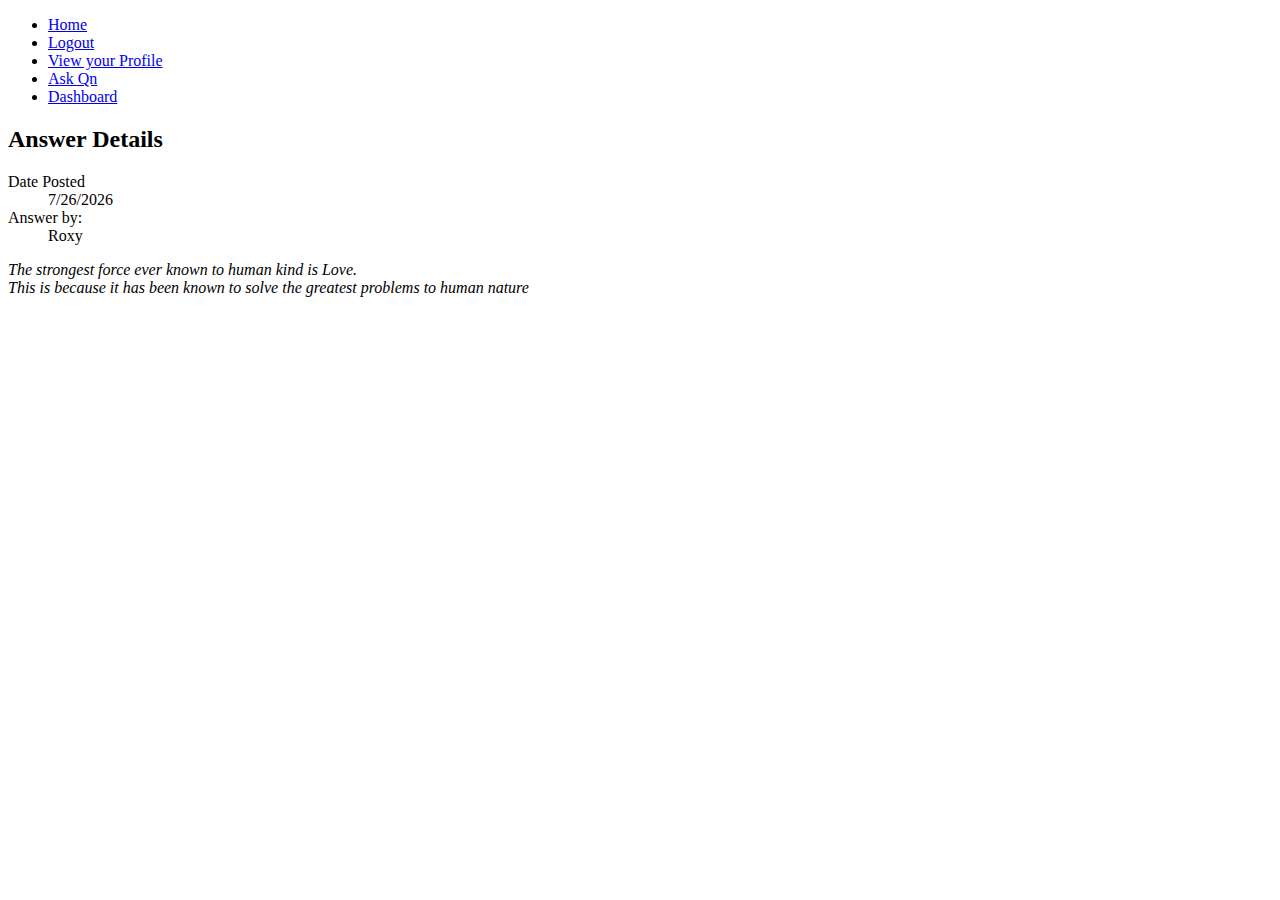
==== UI/answer.html @ ea36a113 "Add navigation bar" ====
<!DOCTYPE html>
<html lang="en">
<head>
    <meta charset="UTF-8">
    <meta name="viewport" content="width=device-width, initial-scale=1.0">
    <meta http-equiv="X-UA-Compatible" content="ie=edge">
    <title>Stackoverflow-Lite</title>
</head>
<body>
    <header id="header">
        <div id="navbar">
            <ul>
                <li> <a href="../index.html">Home</a></li>
                <li><a href="../index.html">Logout</a></li>
                <li><a href="UI/profile.html">View your Profile</a></li>
                <li><a href="UI/postquestion.html">Ask Qn</a></li>
                <li><a href="UI/dashboard.html">Dashboard</a></li>
            </ul>
        </div>
    </header>

    <div id="body">
        <dl class="answer">
            <h2>Answer Details </h2>
            <dt>Date Posted</dt> <dd><script> document.write(new Date().toLocaleDateString()); </script></dd>
            <dt>Answer by:</dt> <dd>Roxy</dd>        
        </dl>
        <p>
            <i>The strongest force ever known to human kind is Love. <br>
            This is because it has been known to solve the greatest problems to human nature </i>
        </p>
    </div>
    
</body>
</html>
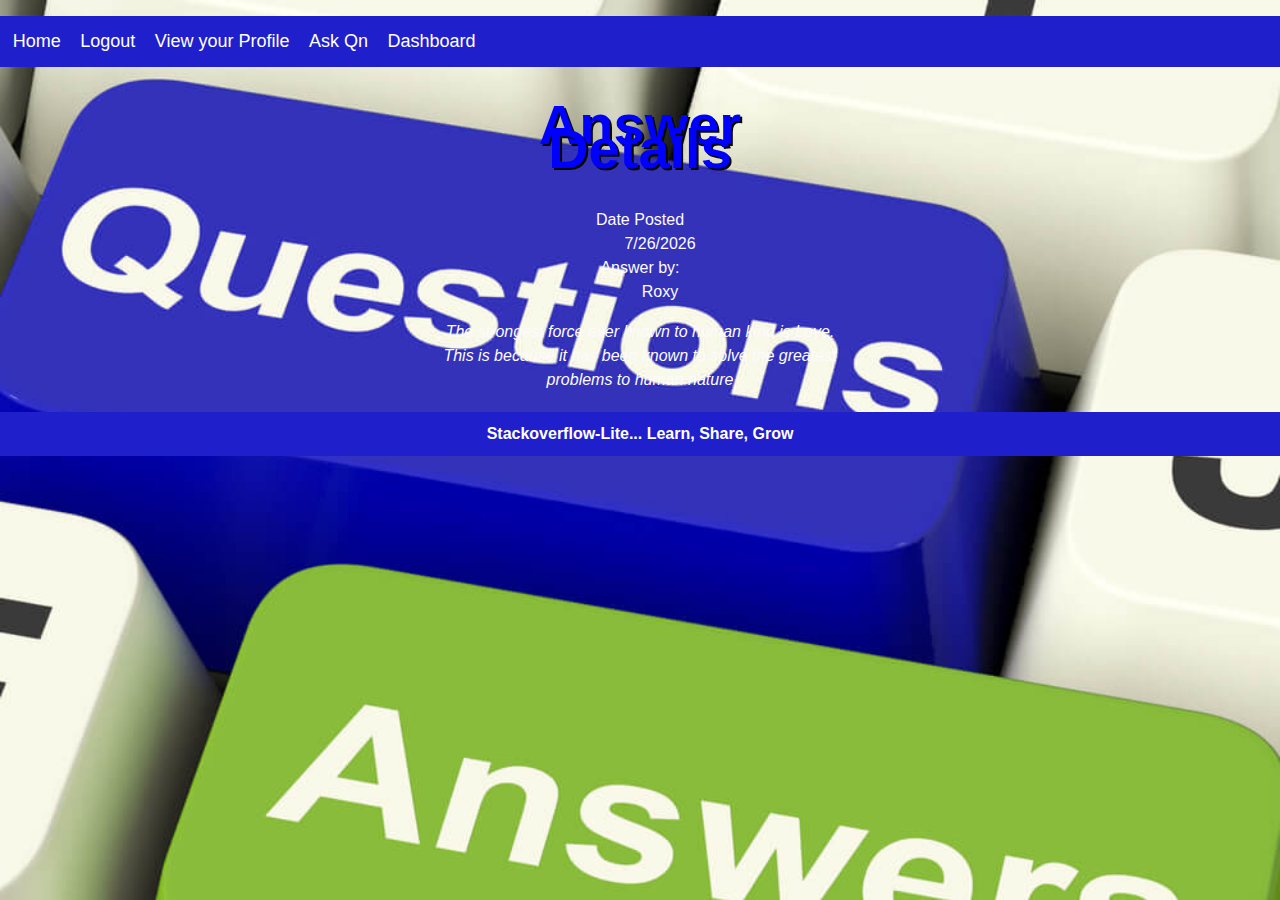
==== commit 9b58fcd9: "Edit navbar links" ====
--- a/UI/answer.html
+++ b/UI/answer.html
@@ -4,6 +4,7 @@
     <meta charset="UTF-8">
     <meta name="viewport" content="width=device-width, initial-scale=1.0">
     <meta http-equiv="X-UA-Compatible" content="ie=edge">
+    <link rel="stylesheet" href="styles.css">
     <title>Stackoverflow-Lite</title>
 </head>
 <body>
@@ -12,24 +13,27 @@
             <ul>
                 <li> <a href="../index.html">Home</a></li>
                 <li><a href="../index.html">Logout</a></li>
-                <li><a href="UI/profile.html">View your Profile</a></li>
-                <li><a href="UI/postquestion.html">Ask Qn</a></li>
-                <li><a href="UI/dashboard.html">Dashboard</a></li>
+                <li><a href="profile.html">View your Profile</a></li>
+                <li><a href="postquestion.html">Ask Qn</a></li>
+                <li><a href="dashboard.html">Dashboard</a></li>
             </ul>
         </div>
     </header>
 
-    <div id="body">
-        <dl class="answer">
-            <h2>Answer Details </h2>
+    <div id="body" class="answer">
+            <h2 class="heading">Answer Details </h2>
+        <dl>
             <dt>Date Posted</dt> <dd><script> document.write(new Date().toLocaleDateString()); </script></dd>
-            <dt>Answer by:</dt> <dd>Roxy</dd>        
+            <dt>Answer by:</dt> <dd>Roxy</dd>    
         </dl>
-        <p>
+        <p class="mind">
             <i>The strongest force ever known to human kind is Love. <br>
             This is because it has been known to solve the greatest problems to human nature </i>
         </p>
     </div>
+    <footer id="footer">
+        <strong>Stackoverflow-Lite... Learn, Share, Grow</strong>
+    </footer>
     
 </body>
 </html>--- a/UI/styles.css
+++ b/UI/styles.css
@@ -0,0 +1,151 @@
+/* Body styling */
+body{
+    background-color: rgb(192, 109, 109);
+    color: #fdfbfb;
+    font-family: Arial, Helvetica, sans-serif;
+    font-size: 16;
+    line-height: 1.5em;
+    margin: 0;
+    background-image: url('images/query.jpg');
+    background-size: cover;
+    background-repeat:no-repeat;
+}
+
+/* Header design */
+header {
+    background-color: rgb(121, 121, 247);
+    color: white;
+}
+
+#body {
+    max-width: 400px;
+    margin-left: auto;
+    margin-right: auto;
+    text-align: center;
+}
+.contain {
+    text-align:center;
+    vertical-align: middle;
+    color: white;
+    max-width: 60%;
+    margin-left: auto;
+    margin-right: auto;
+    text-align: center;
+    background-color: rgba(7, 193, 218, 0.548);
+    box-shadow: 5px 10px #0000008f;
+    padding: 1%;
+    padding-top: 2%;
+    padding-bottom: 5%;
+}
+
+.heading {
+
+    padding-bottom: 0%;
+    text-align: center;
+
+    color: blue;
+    font-size: 350%;
+    text-shadow: 2px 2px rgb(7, 7, 7);
+}
+
+#navbar{
+    color: #fff;
+    background-color: rgb(31, 31, 204);
+}
+#navbar ul{
+    padding: 1%;
+    list-style: none;
+}
+#navbar li{
+    display: inline-flex;
+    flex-direction: row;
+    align-items: flex-start;
+}
+#navbar a{
+    font-size: 18px;
+    padding-right: 15px;
+    text-decoration: none;
+    color: white;
+}
+#navbar a:hover{
+    color: rgb(34, 12, 4);
+}
+#navbar a:active{
+    color: greenyellow;
+}
+
+#front {
+    font-size: 200%;
+    line-height: 100%;
+    color: rgb(5, 5, 5);
+    padding: 1%;
+    font-family: Cambria, Cochin, Georgia, Times, 'Times New Roman', serif;
+    background-color: #119a9bcf;
+    box-shadow: 5px 10px #0000008f;
+}
+.ask {
+    color: white;
+}
+
+.slogan {
+    font-size: 250%;
+    font-family: Cambria, Cochin, Georgia, Times, 'Times New Roman', serif;
+    color: dodgerblue;
+    text-emphasis: bold;
+    text-align: center;
+    text-shadow: 1px 1px rgb(34, 12, 4);
+}
+
+.buttons {
+    background-color: rgb(12, 96, 223);
+    color: wheat;
+    padding: 10px;
+    border: none;
+}
+.buttons:hover{
+    background: rgb(31, 127, 238);
+    color: whitesmoke;
+}
+
+/* Designing the Footer */
+#footer{
+    background: rgb(31, 31, 204);
+    color: #fff;
+    text-align: center;
+    padding: 10px;
+    margin-top: 20px;
+}
+
+.forms {
+    display: flex;
+    vertical-align: space-between;
+    flex-direction: column;
+    align-items: center;
+    align-content: center;
+}
+.forms .form-pen{
+    padding-bottom: 15px;
+}
+input[type="text"]{
+    padding: 8px;
+}
+input[name="email"]{
+    padding: 8px;
+    width: 120%;
+}
+input[name="password"]{
+    padding: 8px;
+    width: 120%;
+}
+input[name="name"]{
+    padding: 8px;
+    width: 120%;
+}
+input[name="confirm"]{
+    padding: 8px;
+    width: 120%;
+}
+
+input[type=submit]{
+    width: 105%;
+}